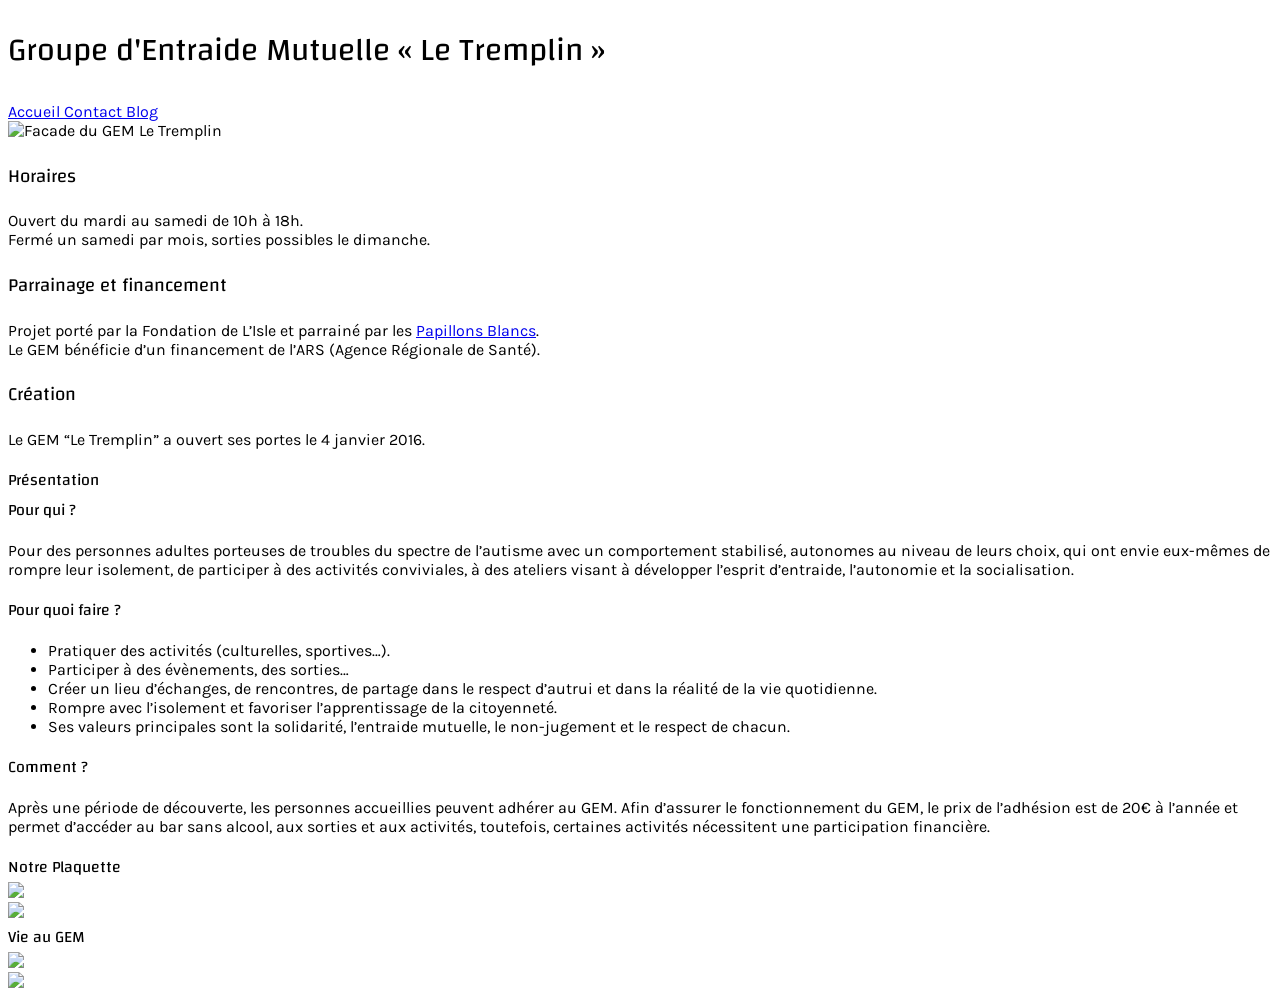
==== index.html @ 790ea281 "Update" ====
<!DOCTYPE html>
<html>
<head>
    <meta charset="UTF-8">
    <meta http-equiv="X-UA-Compatible" content="IE=edge">
    <meta name="viewport" content="width=device-width, initial-scale=1, minimum-scale=1">
    <title>GEM Le Tremplin | Accueil</title>
    <link rel="alternate" type="application/rss+xml" title="Blog to GEM Le Tremplin" href="/post/feed.xml" />
    <link href="https://cdnjs.cloudflare.com/ajax/libs/semantic-ui/2.4.1/semantic.min.css" rel="stylesheet">
    <link rel="preconnect" href="https://fonts.googleapis.com">
    <link rel="preconnect" href="https://fonts.gstatic.com" crossorigin>
    <link href="https://fonts.googleapis.com/css2?family=Changa:wght@200;300;400;500;600;700;800&family=Karla:ital,wght@0,200;0,300;0,400;0,500;0,600;0,700;0,800;1,200;1,300;1,400;1,500;1,600;1,700;1,800&display=swap" rel="stylesheet"> 
    <link rel="stylesheet" href="/static/css/style.css">
    
    <script async src="https://www.googletagmanager.com/gtag/js?id=G-H8206Z4HWN"></script>
    <script>
    window.dataLayer = window.dataLayer || [];
    function gtag(){dataLayer.push(arguments);}
    gtag('js', new Date());

    gtag('config', 'G-H8206Z4HWN');
    </script>
    
</head>
<body>
    
<h1 class="ui centered header container">
    Groupe d'Entraide Mutuelle « Le Tremplin »
</h1>
<div class="stackable ui pointing menu">
    <div class="ui container">
        <a class="active item" href="/">
            <i class="home icon"></i> Accueil
        </a>
        <a class="item" href="/contact/">
            <i class="envelope open icon"></i> Contact
        </a>
        
        
        <a class="item" href="/post/">
            <i class="book alternate icon"></i> Blog
        </a>
        
    </div>
</div>


<div class="ui container">
    
<div class="stackable ui two column grid">
    <div class="column">
        <img class="ui centered large rounded image" src="https://ucarecdn.com/0722e95e-3549-4bde-a76c-3046dd3339c8/" alt="Facade du GEM Le Tremplin">
    </div>
    <div class="column">
        <div class="ui divided unstackable items">
            
        <div class="item">
            <i class="large clock icon"></i>
            <div class="content">
                <h3 class="header">Horaires</h3>
                <div class="description">
            <p>Ouvert du mardi au samedi de 10h à 18h.<br>
Fermé un samedi par mois, sorties possibles le dimanche.</p>

            </div>
            </div>
        </div>
        

            
        <div class="item">
            <i class="large users icon"></i>
            <div class="content">
                <h3 class="header">Parrainage et financement</h3>
                <div class="description">
            <p>Projet porté par la Fondation de L’Isle et parrainé par les <a href="https://papillons-blancs24.com/">Papillons Blancs</a>.<br>
Le GEM bénéficie d’un financement de l’ARS (Agence Régionale de Santé).</p>

            </div>
            </div>
        </div>
        

            
        <div class="item">
            <i class="large heartbeat icon"></i>
            <div class="content">
                <h3 class="header">Création</h3>
                <div class="description">
            <p>Le GEM “Le Tremplin” a ouvert ses portes le 4 janvier 2016.</p>

            </div>
            </div>
        </div>
        
        </div>
    </div>
</div>

<div class="ui horizontal divider">
    Présentation
</div>

<div class="stackable ui three column grid">
    <div class="column">
        <div class="ui piled blue segment">
            <div class="ui header">Pour qui ?</div>
            <div><p>Pour des personnes adultes porteuses de troubles du spectre de l’autisme avec un comportement stabilisé, autonomes au niveau de leurs choix, qui ont envie eux-mêmes de rompre leur isolement, de participer à des activités conviviales, à des ateliers visant à développer l’esprit d’entraide, l’autonomie et la socialisation.</p>
</div>
        </div>
    </div>
    <div class="column">
        <div class="ui piled teal segment">
            <div class="ui header">Pour quoi faire ?</div>
            <div><ul>
<li>Pratiquer des activités (culturelles, sportives…).</li>
<li>Participer à des évènements, des sorties…</li>
<li>Créer un lieu d’échanges, de rencontres, de partage dans le respect d’autrui et dans la réalité de la vie quotidienne.</li>
<li>Rompre avec l’isolement et favoriser l’apprentissage de la citoyenneté.</li>
<li>Ses valeurs principales sont la solidarité, l’entraide mutuelle, le non-jugement et le respect de chacun.</li>
</ul>
</div>
        </div>
    </div>
    <div class="column">
        <div class="ui piled violet segment">
            <div class="ui header">Comment ?</div>
            <div><p>Après une période de découverte, les personnes accueillies peuvent adhérer au GEM. Afin d’assurer le fonctionnement du GEM, le prix de l’adhésion est de 20€ à l’année et permet d’accéder au bar sans alcool, aux sorties et aux activités, toutefois, certaines activités nécessitent une participation financière.</p>
</div>
        </div>
    </div>
</div>

<div class="ui horizontal divider">
    Notre Plaquette
</div>

<div class="stackable ui two column grid">
    <div class="column">
        <a href="https://ucarecdn.com/f570182f-2906-404d-8d75-77f35086955b/" target=_blank>
            <img class="ui image" src="https://ucarecdn.com/f570182f-2906-404d-8d75-77f35086955b/-/resize/600x/" />
        </a>
    </div>
    <div class="column">
        <a href="https://ucarecdn.com/b63583f0-a404-44bf-a5f8-af2c15a44cd0/" target=_blank>
            <img class="ui image"  src="https://ucarecdn.com/b63583f0-a404-44bf-a5f8-af2c15a44cd0/-/resize/600x/" />
        </a>
    </div>
</div>

<div class="ui horizontal divider">
    Vie au GEM
</div>

<div class="stackable ui two column grid">
    <div class="column">
        <img class="ui rounded image" src="https://ucarecdn.com/e02aa959-31ce-4e1a-b147-11fbabbdb574/" />
    </div>
    <div class="column">
        <img class="ui rounded image"  src="https://ucarecdn.com/fef8a16b-ebcc-4ae4-ba31-c9648962690d/" />
    </div>
</div>
</div>
    <script
        src="https://code.jquery.com/jquery-3.6.1.slim.min.js"
        integrity="sha256-w8CvhFs7iHNVUtnSP0YKEg00p9Ih13rlL9zGqvLdePA="
        crossorigin="anonymous"></script>
    
</body>
</html>
---- static/css/style.css ----
iframe {
    width: 100%;
    height: 100%;
    min-height: 300px;
    background: url(/static/img/LoadingPleaseWait.gif) center center no-repeat;
    text:
}

.schedule .text-red {
    color: red;
}

.portrait-warning {
    display: none;
    padding: 1em;
    position: fixed;
    bottom: 10px;
    right: 10px;
}

@media only screen and (orientation:portrait) {
    .portrait-warning { display:block; }
}
@media only screen and (orientation:landscape) {
    .portrait-warning { display:none; }
}

.schedule {
    aspect-ratio: 29.7 / 21.0;
    margin: 4mm;
}

.schedule .table {
    margin-top: 2mm;
}

@page {
    size: A4 landscape;
    aspect-ratio: 29.7 / 21.0;
}

html, body, .item {
    font-family: 'Karla', sans-serif !important;
}

h1, h2, h3, h4, .header, .divider {
    font-family: 'Changa', cursive !important;
    font-weight: 400 !important;
}

.schedule-form textarea {
    min-height: 6em !important;
    height: 6em !important;
}

.post-author, .post-date {
    color: rgba(0, 0, 0, 0.6);
    font-weight: 800;
}
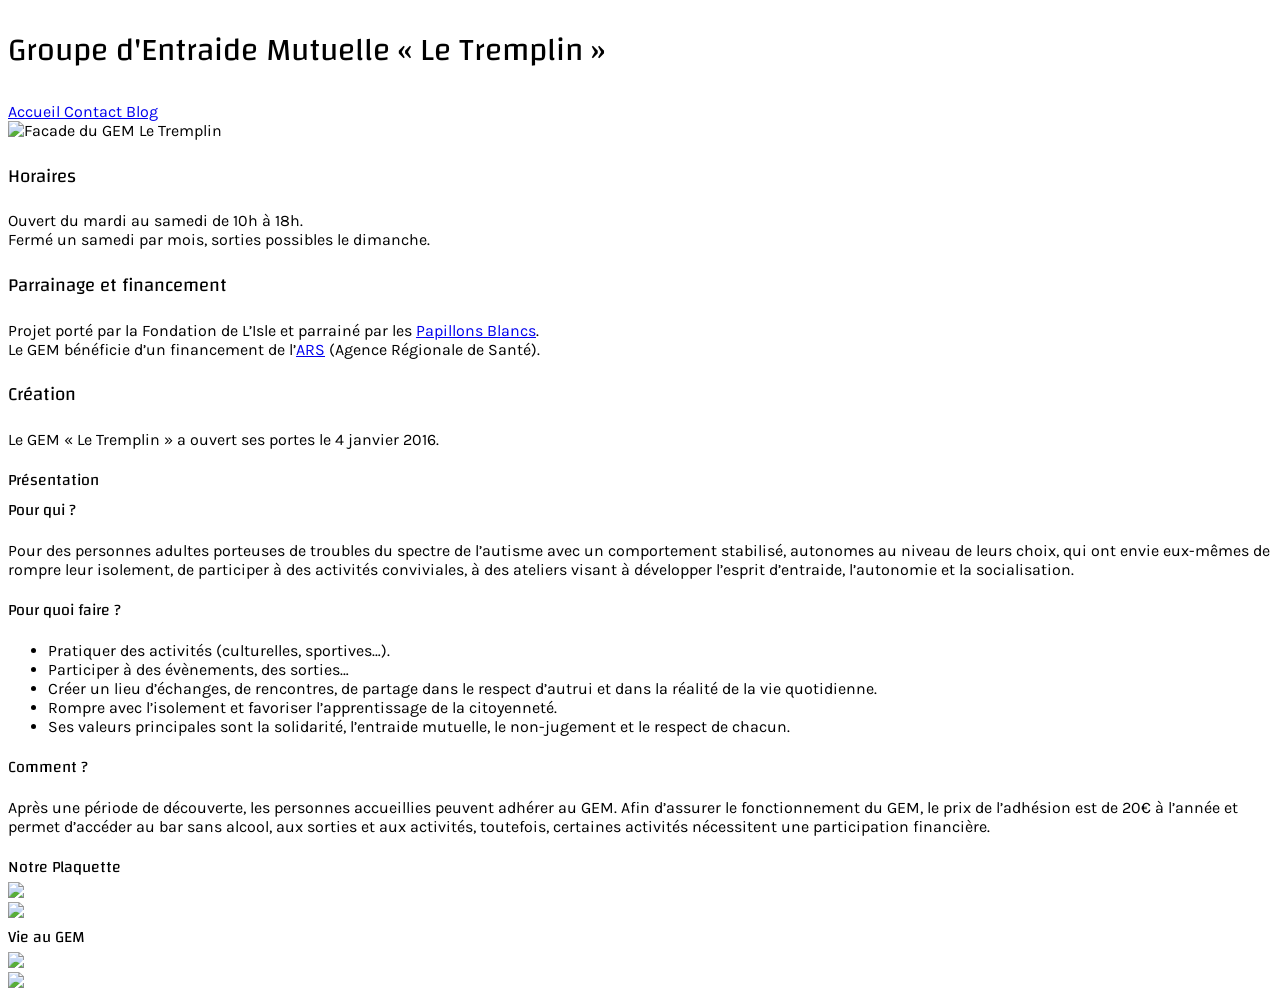
==== commit 32d9f61e: "Update" ====
--- a/index.html
+++ b/index.html
@@ -74,7 +74,7 @@
                 <h3 class="header">Parrainage et financement</h3>
                 <div class="description">
             <p>Projet porté par la Fondation de L’Isle et parrainé par les <a href="https://papillons-blancs24.com/">Papillons Blancs</a>.<br>
-Le GEM bénéficie d’un financement de l’ARS (Agence Régionale de Santé).</p>
+Le GEM bénéficie d’un financement de l’<a href="https://www.ars.sante.fr/">ARS</a> (Agence Régionale de Santé).</p>
 
             </div>
             </div>
@@ -87,7 +87,7 @@
             <div class="content">
                 <h3 class="header">Création</h3>
                 <div class="description">
-            <p>Le GEM “Le Tremplin” a ouvert ses portes le 4 janvier 2016.</p>
+            <p>Le GEM « Le Tremplin » a ouvert ses portes le 4 janvier 2016.</p>
 
             </div>
             </div>
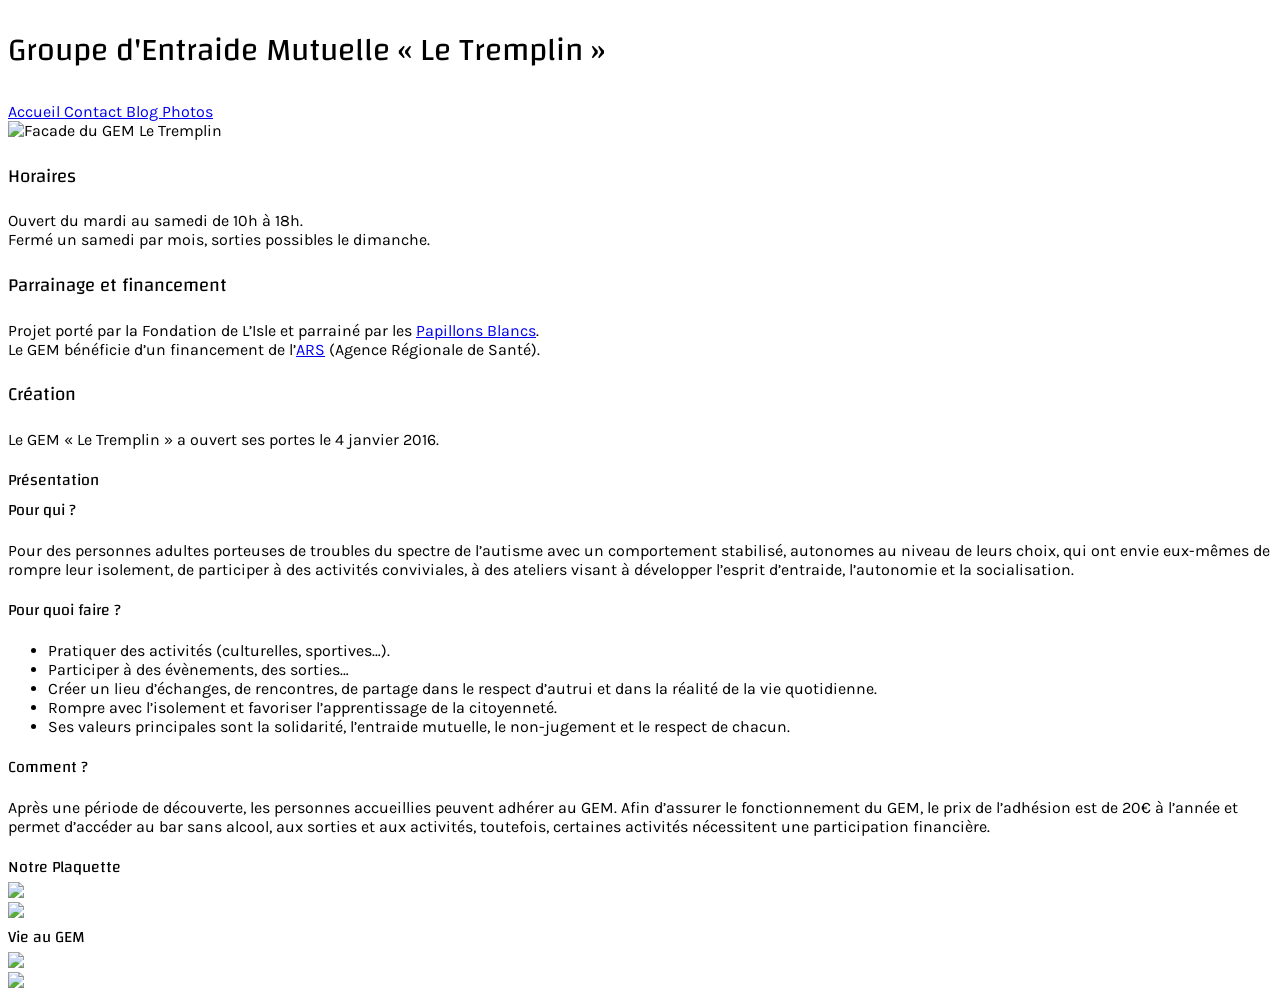
==== commit a50b9ba4: "Update" ====
--- a/index.html
+++ b/index.html
@@ -4,9 +4,12 @@
     <meta charset="UTF-8">
     <meta http-equiv="X-UA-Compatible" content="IE=edge">
     <meta name="viewport" content="width=device-width, initial-scale=1, minimum-scale=1">
+    <meta property="og:title" content="GEM Le Tremplin | Accueil">
+    
     <title>GEM Le Tremplin | Accueil</title>
     <link rel="alternate" type="application/rss+xml" title="Blog to GEM Le Tremplin" href="/post/feed.xml" />
     <link href="https://cdnjs.cloudflare.com/ajax/libs/semantic-ui/2.4.1/semantic.min.css" rel="stylesheet">
+    <link href="https://cdnjs.cloudflare.com/ajax/libs/photoswipe/5.3.4/photoswipe.min.css" rel="stylesheet">
     <link rel="preconnect" href="https://fonts.googleapis.com">
     <link rel="preconnect" href="https://fonts.gstatic.com" crossorigin>
     <link href="https://fonts.googleapis.com/css2?family=Changa:wght@200;300;400;500;600;700;800&family=Karla:ital,wght@0,200;0,300;0,400;0,500;0,600;0,700;0,800;1,200;1,300;1,400;1,500;1,600;1,700;1,800&display=swap" rel="stylesheet"> 
@@ -17,7 +20,6 @@
     window.dataLayer = window.dataLayer || [];
     function gtag(){dataLayer.push(arguments);}
     gtag('js', new Date());
-
     gtag('config', 'G-H8206Z4HWN');
     </script>
     
@@ -36,9 +38,12 @@
             <i class="envelope open icon"></i> Contact
         </a>
         
-        
         <a class="item" href="/post/">
             <i class="book alternate icon"></i> Blog
+        </a>
+        
+        <a class="item" href="/photo/">
+            <i class="calendar alternate icon"></i> Photos
         </a>
         
     </div>
@@ -54,45 +59,37 @@
     <div class="column">
         <div class="ui divided unstackable items">
             
-        <div class="item">
-            <i class="large clock icon"></i>
-            <div class="content">
-                <h3 class="header">Horaires</h3>
-                <div class="description">
-            <p>Ouvert du mardi au samedi de 10h à 18h.<br>
+    <div class="item">
+        <i class="large clock icon"></i>
+        <div class="content">
+            <h3 class="header">Horaires</h3>
+            <div class="description"><p>Ouvert du mardi au samedi de 10h à 18h.<br>
 Fermé un samedi par mois, sorties possibles le dimanche.</p>
-
-            </div>
-            </div>
+</div>
         </div>
-        
-
+    </div>
+    
             
-        <div class="item">
-            <i class="large users icon"></i>
-            <div class="content">
-                <h3 class="header">Parrainage et financement</h3>
-                <div class="description">
-            <p>Projet porté par la Fondation de L’Isle et parrainé par les <a href="https://papillons-blancs24.com/">Papillons Blancs</a>.<br>
+    <div class="item">
+        <i class="large users icon"></i>
+        <div class="content">
+            <h3 class="header">Parrainage et financement</h3>
+            <div class="description"><p>Projet porté par la Fondation de L’Isle et parrainé par les <a href="https://papillons-blancs24.com/">Papillons Blancs</a>.<br>
 Le GEM bénéficie d’un financement de l’<a href="https://www.ars.sante.fr/">ARS</a> (Agence Régionale de Santé).</p>
-
-            </div>
-            </div>
+</div>
         </div>
-        
-
+    </div>
+    
             
-        <div class="item">
-            <i class="large heartbeat icon"></i>
-            <div class="content">
-                <h3 class="header">Création</h3>
-                <div class="description">
-            <p>Le GEM « Le Tremplin » a ouvert ses portes le 4 janvier 2016.</p>
-
-            </div>
-            </div>
+    <div class="item">
+        <i class="large heartbeat icon"></i>
+        <div class="content">
+            <h3 class="header">Création</h3>
+            <div class="description"><p>Le GEM « Le Tremplin » a ouvert ses portes le 4 janvier 2016.</p>
+</div>
         </div>
-        
+    </div>
+    
         </div>
     </div>
 </div>
@@ -165,6 +162,20 @@
         src="https://code.jquery.com/jquery-3.6.1.slim.min.js"
         integrity="sha256-w8CvhFs7iHNVUtnSP0YKEg00p9Ih13rlL9zGqvLdePA="
         crossorigin="anonymous"></script>
+    <script src="https://cdnjs.cloudflare.com/ajax/libs/moment.js/2.29.4/moment-with-locales.min.js"></script>
+    <script>
+        moment.locale('fr')
+    </script>
+    <script src="https://cdnjs.cloudflare.com/ajax/libs/photoswipe/5.3.4/umd/photoswipe.umd.min.js"></script>
+    <script src="https://cdnjs.cloudflare.com/ajax/libs/photoswipe/5.3.4/umd/photoswipe-lightbox.umd.min.js"></script>
+    <script type="module">
+        const lightbox = new PhotoSwipeLightbox({
+            gallery: '.pswp-gallery',
+            children: 'a',
+            pswpModule: PhotoSwipe,
+        })
+        lightbox.init()
+    </script>
     
 </body>
 </html>
--- a/static/css/style.css
+++ b/static/css/style.css
@@ -3,7 +3,6 @@
     height: 100%;
     min-height: 300px;
     background: url(/static/img/LoadingPleaseWait.gif) center center no-repeat;
-    text:
 }
 
 .schedule .text-red {
@@ -56,4 +55,20 @@
 .post-author, .post-date {
     color: rgba(0, 0, 0, 0.6);
     font-weight: 800;
+}
+
+.pswp-gallery img {
+    object-fit: cover;
+}
+
+.schedule-image {
+    width: 200px;
+    height: 100px;
+    object-fit: cover;
+}
+
+blockquote {
+    border-left: 3px solid rgba(0, 0, 0, 0.4);
+    margin-left: 10px;
+    padding-left: 20px;
 }
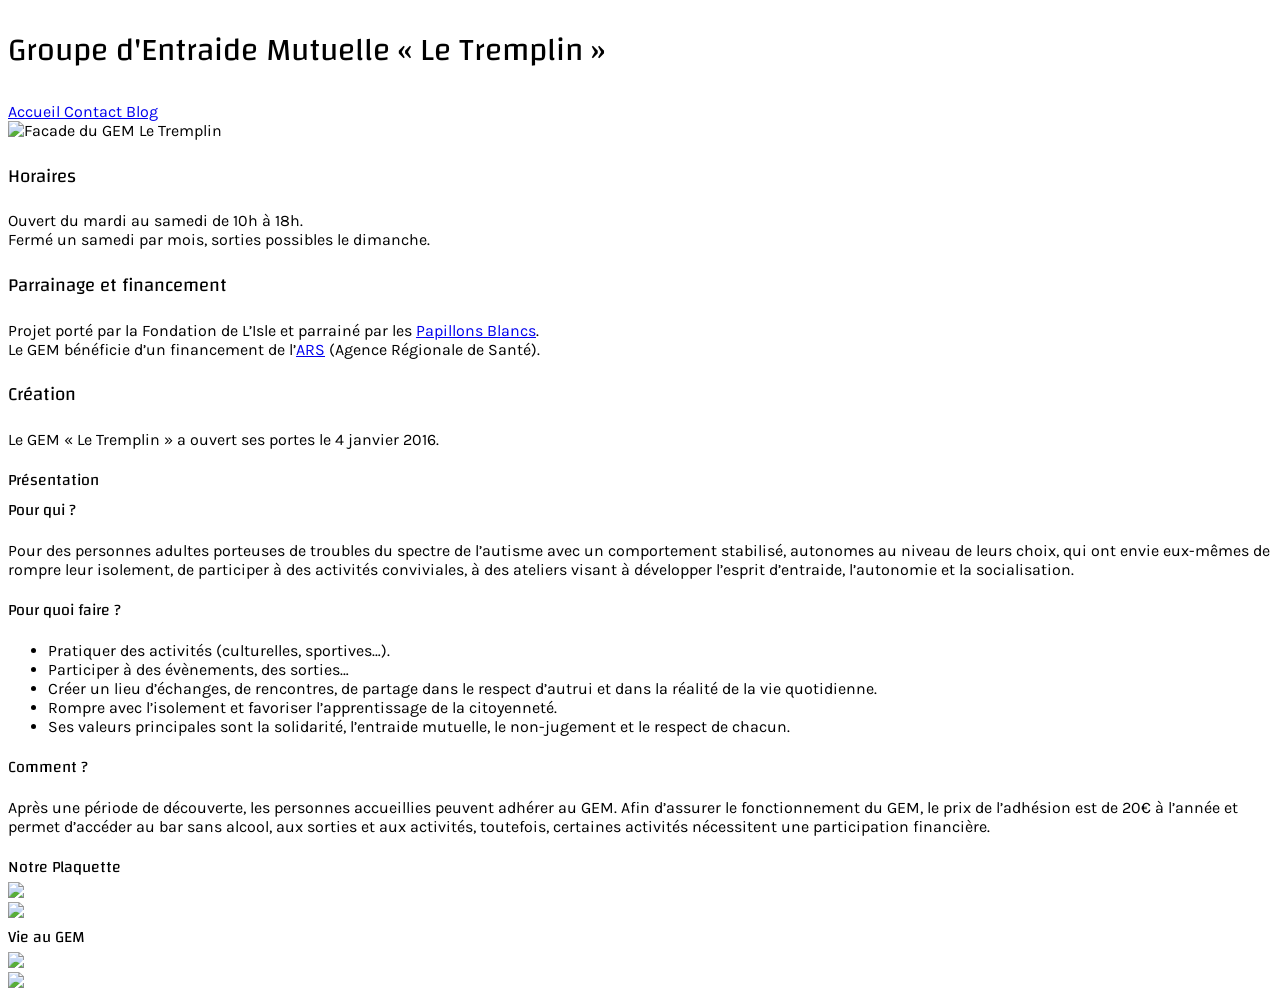
==== commit 7ca6e026: "Update" ====
--- a/index.html
+++ b/index.html
@@ -38,13 +38,11 @@
             <i class="envelope open icon"></i> Contact
         </a>
         
+        
         <a class="item" href="/post/">
             <i class="book alternate icon"></i> Blog
         </a>
         
-        <a class="item" href="/photo/">
-            <i class="calendar alternate icon"></i> Photos
-        </a>
         
     </div>
 </div>
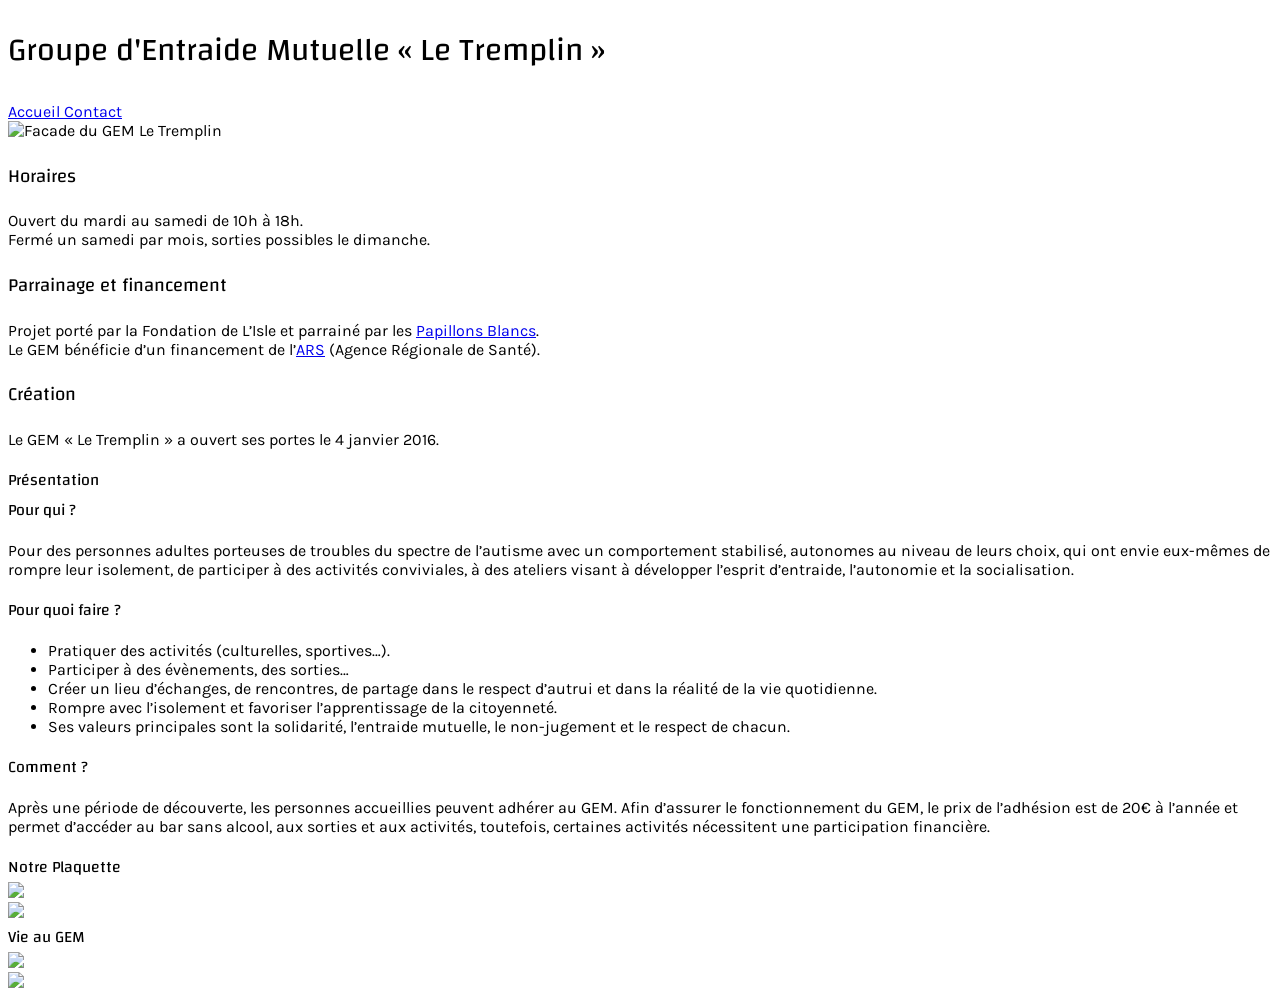
==== commit 5e7e40b7: "Update" ====
--- a/index.html
+++ b/index.html
@@ -38,10 +38,6 @@
             <i class="envelope open icon"></i> Contact
         </a>
         
-        
-        <a class="item" href="/post/">
-            <i class="book alternate icon"></i> Blog
-        </a>
         
         
     </div>
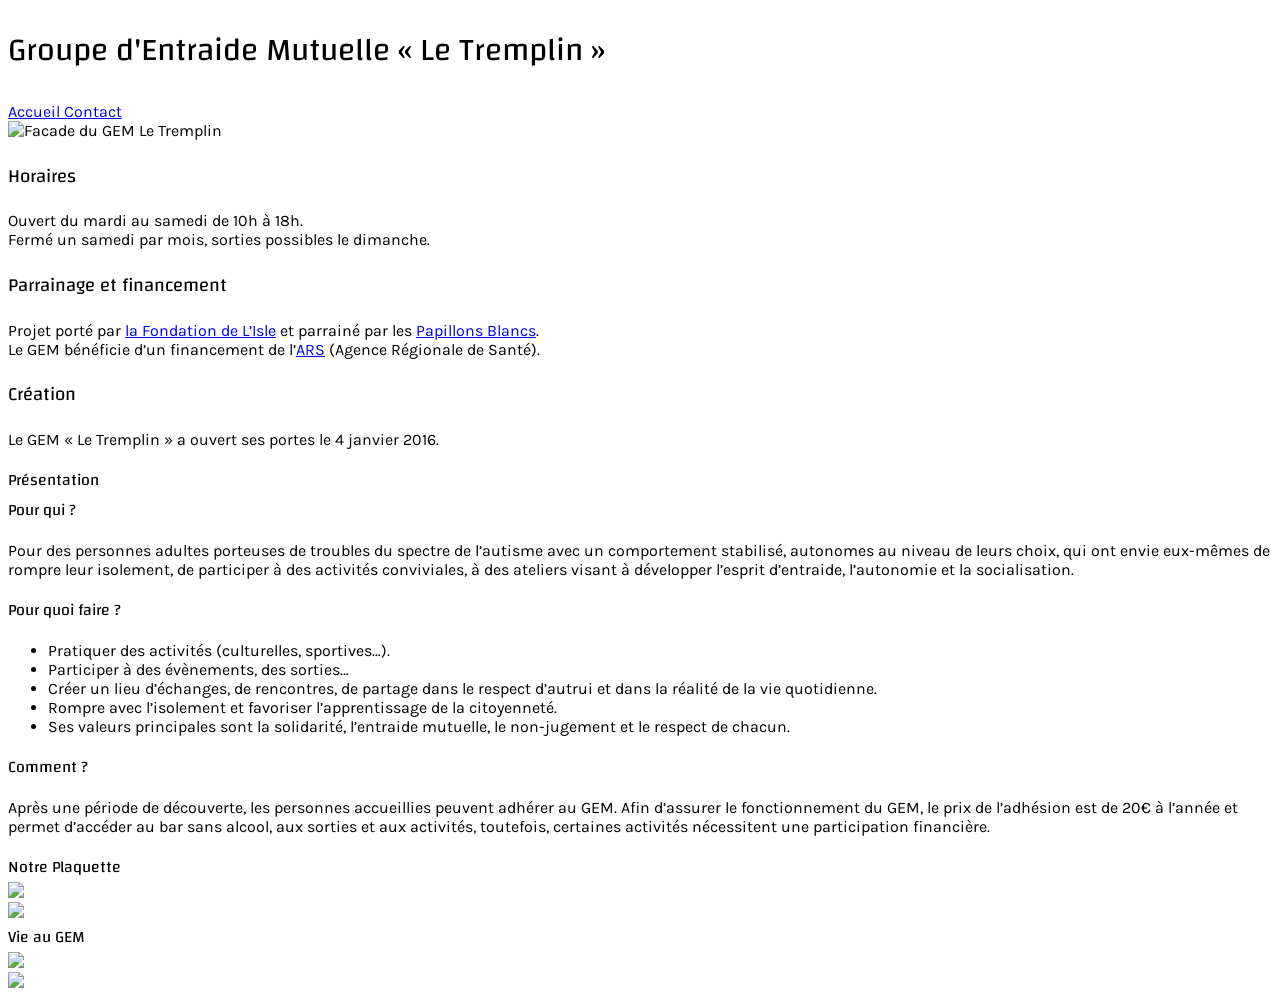
==== commit 5eb568ac: "Update" ====
--- a/index.html
+++ b/index.html
@@ -68,7 +68,7 @@
         <i class="large users icon"></i>
         <div class="content">
             <h3 class="header">Parrainage et financement</h3>
-            <div class="description"><p>Projet porté par la Fondation de L’Isle et parrainé par les <a href="https://papillons-blancs24.com/">Papillons Blancs</a>.<br>
+            <div class="description"><p>Projet porté par <a href="https://fondationdelisle.fr/">la Fondation de L’Isle</a> et parrainé par les <a href="https://papillons-blancs24.com/">Papillons Blancs</a>.<br>
 Le GEM bénéficie d’un financement de l’<a href="https://www.ars.sante.fr/">ARS</a> (Agence Régionale de Santé).</p>
 </div>
         </div>
